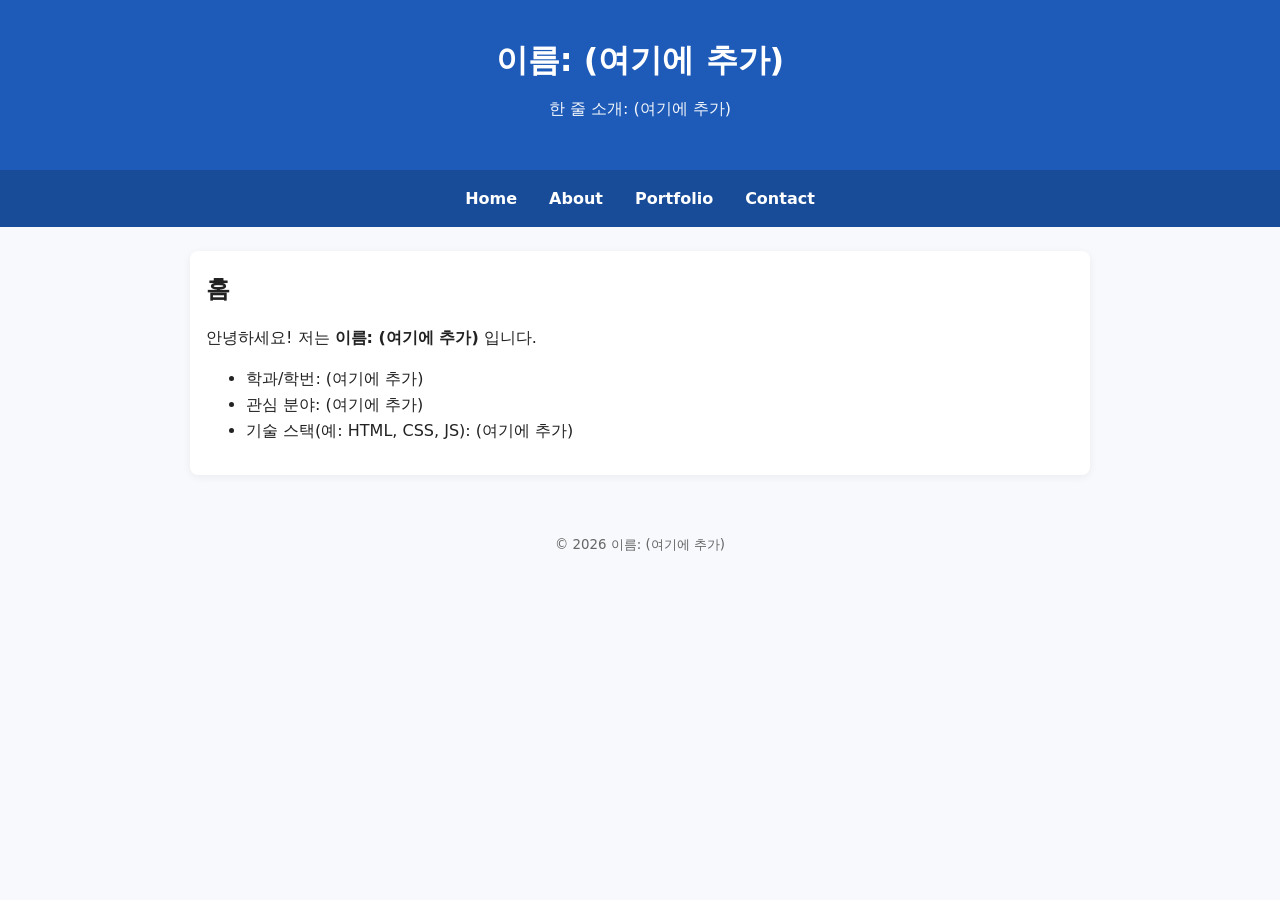
==== index.html @ ca1056e9 "Add files via upload" ====
<!DOCTYPE html>
<html lang="ko">
<head>
  <meta charset="UTF-8" />
  <meta name="viewport" content="width=device-width, initial-scale=1.0"/>
  <title>인터넷활용 실습 템플릿</title>
  <link rel="stylesheet" href="style.css">
</head>
<body>
<header>
  <h1>이름: (여기에 추가)</h1>
  <p class="subtitle">한 줄 소개: (여기에 추가)</p>
</header>
<nav>
  <a href="index.html">Home</a>
  <a href="about.html">About</a>
  <a href="portfolio.html">Portfolio</a>
  <a href="contact.html">Contact</a>
</nav>
<main class="container">
<section>
  <h2>홈</h2>
  <p>안녕하세요! 저는 <strong>이름: (여기에 추가)</strong> 입니다.</p>
  <ul>
    <li>학과/학번: (여기에 추가)</li>
    <li>관심 분야: (여기에 추가)</li>
    <li>기술 스택(예: HTML, CSS, JS): (여기에 추가)</li>
  </ul>
</section>
</main>
<footer>
  <small>&copy; <span id="year"></span> 이름: (여기에 추가)</small>
</footer>
<script src="script.js"></script>
</body>
</html>
---- style.css ----
/* =============================================================
   색상 테마는 "여기"에서 바꿉니다. (파랑 계열 기본)
   원하는 색상 코드로 아래 4가지만 바꿔보세요.
   ------------------------------------------------------------- */
:root {
  --primary: #1e5bb8;      /* 메인 포인트 색상 */
  --primary-dark: #194c98; /* 호버/진한 포인트 */
  --bg: #f7f9fc;           /* 전체 배경 색 */
  --text: #222222;         /* 본문 글자 색 */
}
/* ============================================================= */

* { box-sizing: border-box; }
body {
  margin: 0;
  font-family: system-ui, -apple-system, "Segoe UI", Roboto, "Noto Sans KR", Arial, sans-serif;
  background: var(--bg);
  color: var(--text);
  line-height: 1.6;
}

header {
  padding: 2rem 1rem;
  text-align: center;
  background: var(--primary);
  color: #ffffff;
}
header .subtitle { margin-top: .25rem; opacity: .95; }

nav {
  background: var(--primary-dark);
  display: flex;
  gap: 1rem;
  padding: .75rem 1rem;
  justify-content: center;
  flex-wrap: wrap;
}
nav a {
  color: #ffffff;
  text-decoration: none;
  font-weight: 600;
  padding: .25rem .5rem;
}
nav a:hover { text-decoration: underline; }

.container {
  max-width: 900px;
  margin: 1.5rem auto;
  padding: 1rem;
  background: #ffffff;
  border-radius: 8px;
  box-shadow: 0 2px 8px rgba(0,0,0,.06);
}

section { margin-bottom: 1rem; }
h1, h2, h3 { margin: .2rem 0 .6rem; }

.contact-form {
  display: grid;
  grid-template-columns: 1fr;
  gap: .5rem;
  margin-top: 1rem;
}
input, textarea {
  width: 100%;
  padding: .6rem;
  border: 1px solid #ddd;
  border-radius: 6px;
  font: inherit;
}
button {
  padding: .6rem .8rem;
  border: none;
  border-radius: 6px;
  background: var(--primary);
  color: #fff;
  cursor: pointer;
  font-weight: 600;
}
button:hover { background: var(--primary-dark); }

footer {
  text-align: center;
  padding: 2rem 1rem;
  color: #666;
}

@media (max-width: 600px) {
  header h1 { font-size: 1.25rem; }
  .container { margin: 1rem; padding: .75rem; }
}
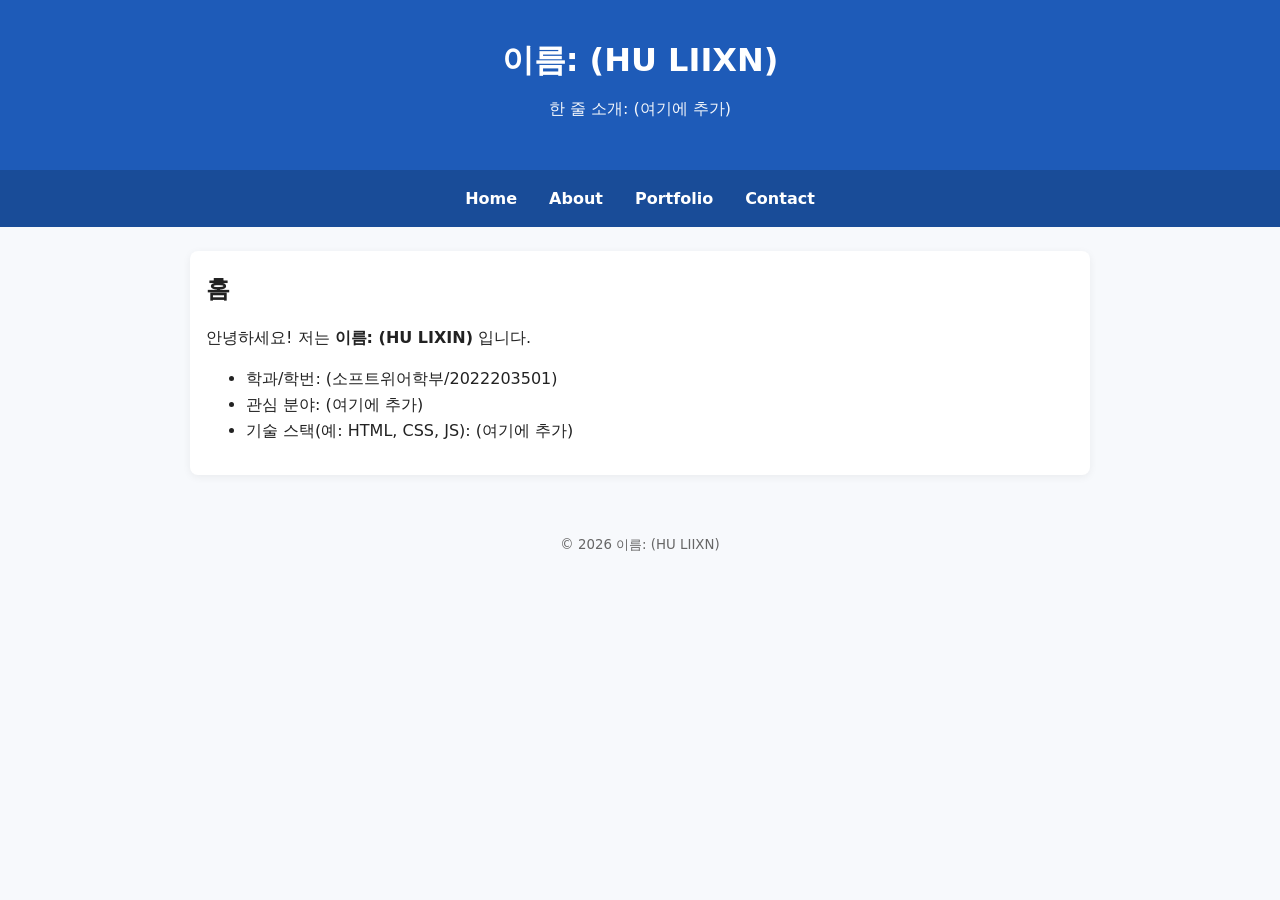
==== commit 5d908c7a: "Update index.html" ====
--- a/index.html
+++ b/index.html
@@ -8,7 +8,7 @@
 </head>
 <body>
 <header>
-  <h1>이름: (여기에 추가)</h1>
+  <h1>이름: (HU LIIXN)</h1>
   <p class="subtitle">한 줄 소개: (여기에 추가)</p>
 </header>
 <nav>
@@ -20,16 +20,16 @@
 <main class="container">
 <section>
   <h2>홈</h2>
-  <p>안녕하세요! 저는 <strong>이름: (여기에 추가)</strong> 입니다.</p>
+  <p>안녕하세요! 저는 <strong>이름: (HU LIXIN)</strong> 입니다.</p>
   <ul>
-    <li>학과/학번: (여기에 추가)</li>
+    <li>학과/학번: (소프트위어학부/2022203501)</li>
     <li>관심 분야: (여기에 추가)</li>
     <li>기술 스택(예: HTML, CSS, JS): (여기에 추가)</li>
   </ul>
 </section>
 </main>
 <footer>
-  <small>&copy; <span id="year"></span> 이름: (여기에 추가)</small>
+  <small>&copy; <span id="year"></span> 이름: (HU LIIXN)</small>
 </footer>
 <script src="script.js"></script>
 </body>
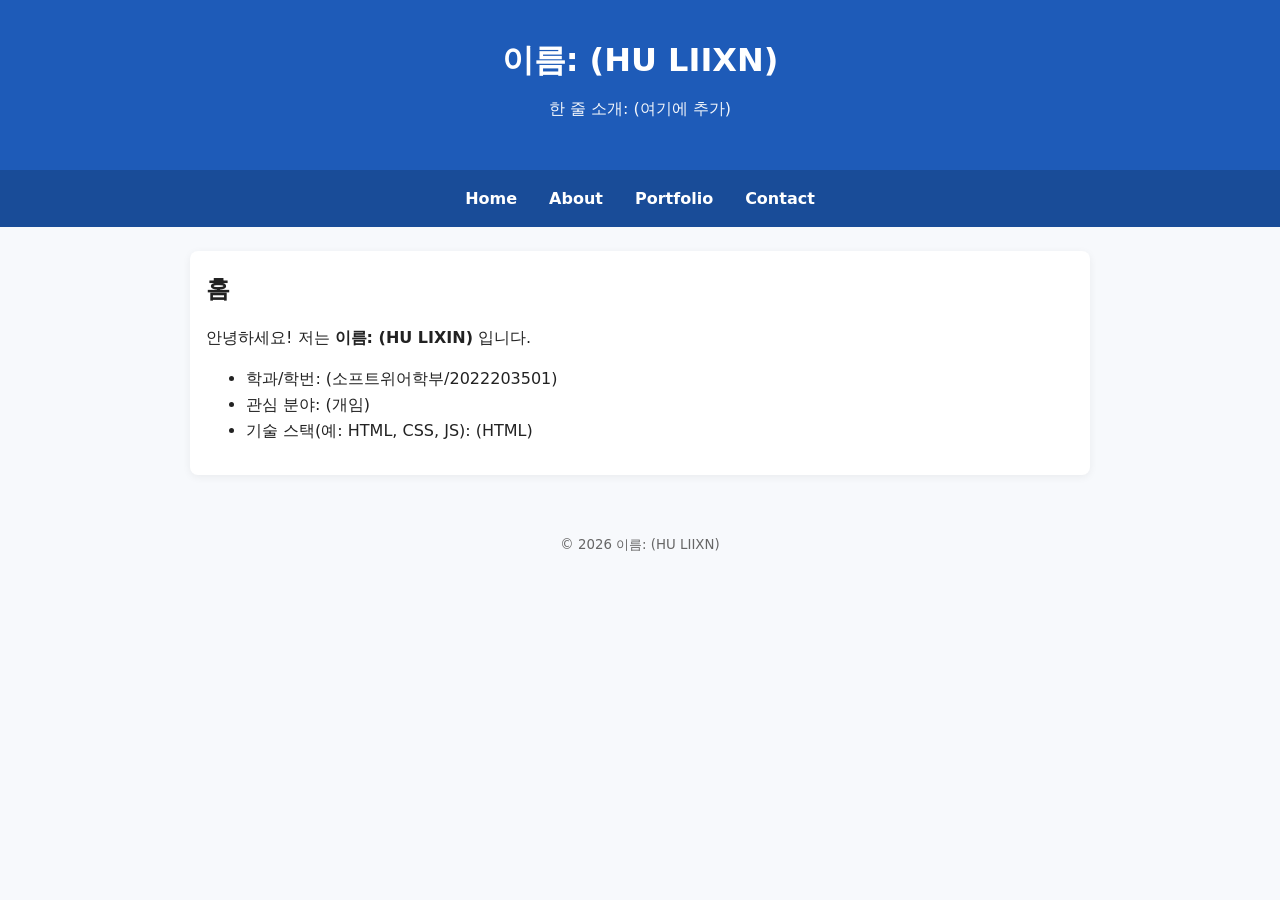
==== commit 55360952: "Update index.html" ====
--- a/index.html
+++ b/index.html
@@ -23,8 +23,8 @@
   <p>안녕하세요! 저는 <strong>이름: (HU LIXIN)</strong> 입니다.</p>
   <ul>
     <li>학과/학번: (소프트위어학부/2022203501)</li>
-    <li>관심 분야: (여기에 추가)</li>
-    <li>기술 스택(예: HTML, CSS, JS): (여기에 추가)</li>
+    <li>관심 분야: (개임)</li>
+    <li>기술 스택(예: HTML, CSS, JS): (HTML)</li>
   </ul>
 </section>
 </main>
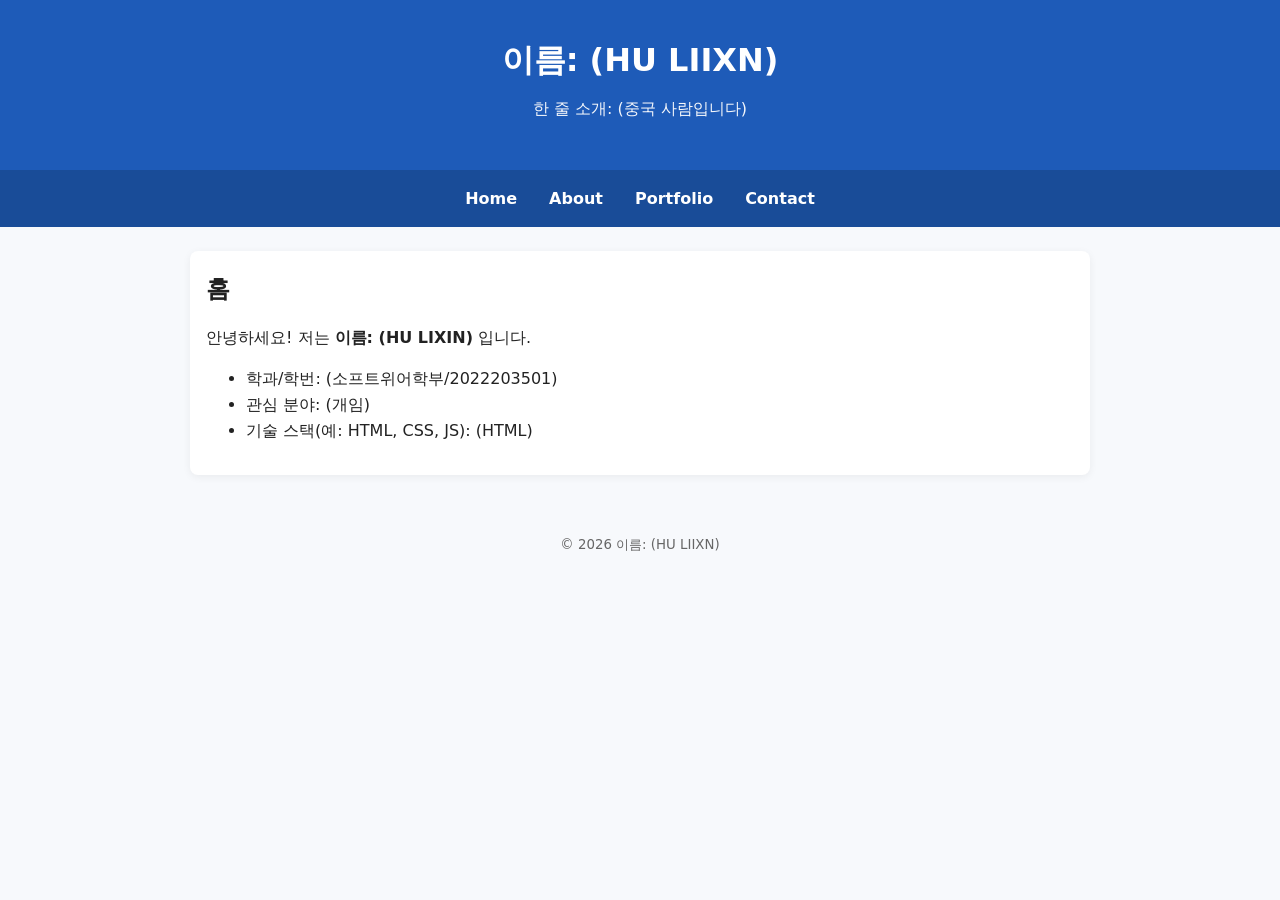
==== commit ee16fab5: "Update index.html" ====
--- a/index.html
+++ b/index.html
@@ -9,7 +9,7 @@
 <body>
 <header>
   <h1>이름: (HU LIIXN)</h1>
-  <p class="subtitle">한 줄 소개: (여기에 추가)</p>
+  <p class="subtitle">한 줄 소개: (중국 사람입니다)</p>
 </header>
 <nav>
   <a href="index.html">Home</a>
